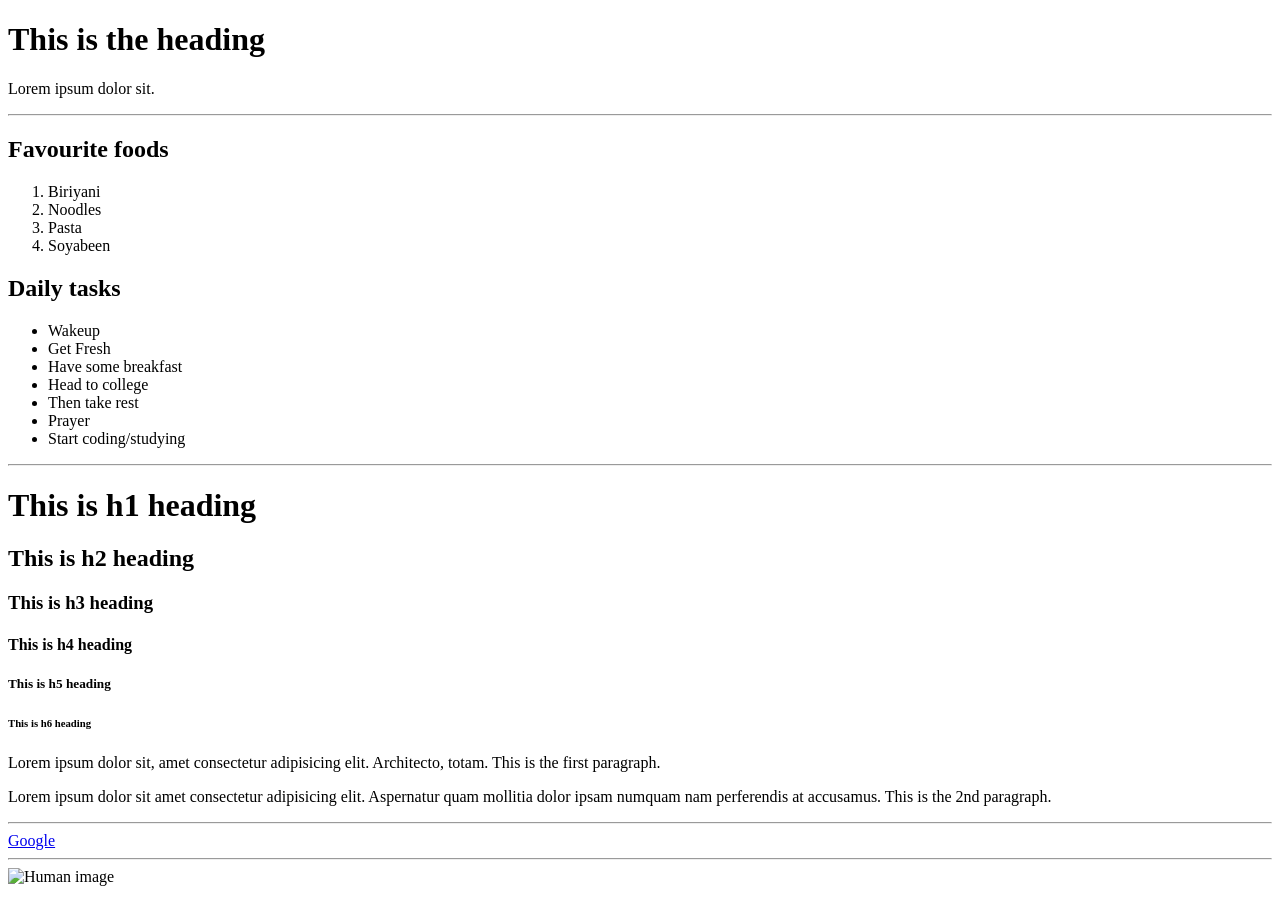
==== basic.html @ b85720ec "Add files via upload" ====
<!-- Basic structure -->
<!doctype html>

<html>

<head>
    <title>
        My first page
    </title>
</head>

<body>
    <h1>This is the heading</h1>
    <p>Lorem ipsum dolor sit.</p>
</body>
<hr>

<head>
    <!-- LISTS -->
    <title>My lists</title>
</head>

<body>
    <h2>Favourite foods</h2>
    <ol>
        <li>Biriyani</li>
        <li>Noodles</li>
        <li>Pasta</li>
        <li>Soyabeen</li>
    </ol>
    <h2>Daily tasks</h2>
    <ul>
        <li>Wakeup</li>
        <li>Get Fresh</li>
        <li>Have some breakfast</li>
        <li>Head to college</li>
        <li>Then take rest</li>
        <li>Prayer</li>
        <li>Start coding/studying</li>
    </ul>
    <hr>
    <h1>This is h1 heading</h1>
    <h2>This is h2 heading</h2>
    <h3>This is h3 heading</h3>
    <h4>This is h4 heading</h4>
    <h5>This is h5 heading</h5>
    <h6>This is h6 heading</h6>
    <p>Lorem ipsum dolor sit, amet consectetur adipisicing elit. Architecto, totam. This is the first paragraph.</p>
    <p>Lorem ipsum dolor sit amet consectetur adipisicing elit. Aspernatur quam mollitia dolor ipsam numquam nam
        perferendis at accusamus. This is the 2nd paragraph.</p>
    <hr>
    <a href="google.com" target="_main">Google</a>
    <hr>
    <img src="https://plus.unsplash.com/premium_photo-1664474619075-644dd191935f?q=80&w=869&auto=format&fit=crop&ixlib=rb-4.1.0&ixid=M3wxMjA3fDB8MHxwaG90by1wYWdlfHx8fGVufDB8fHx8fA%3D%3D" width="200" alt="Human image">
</body>

</html>
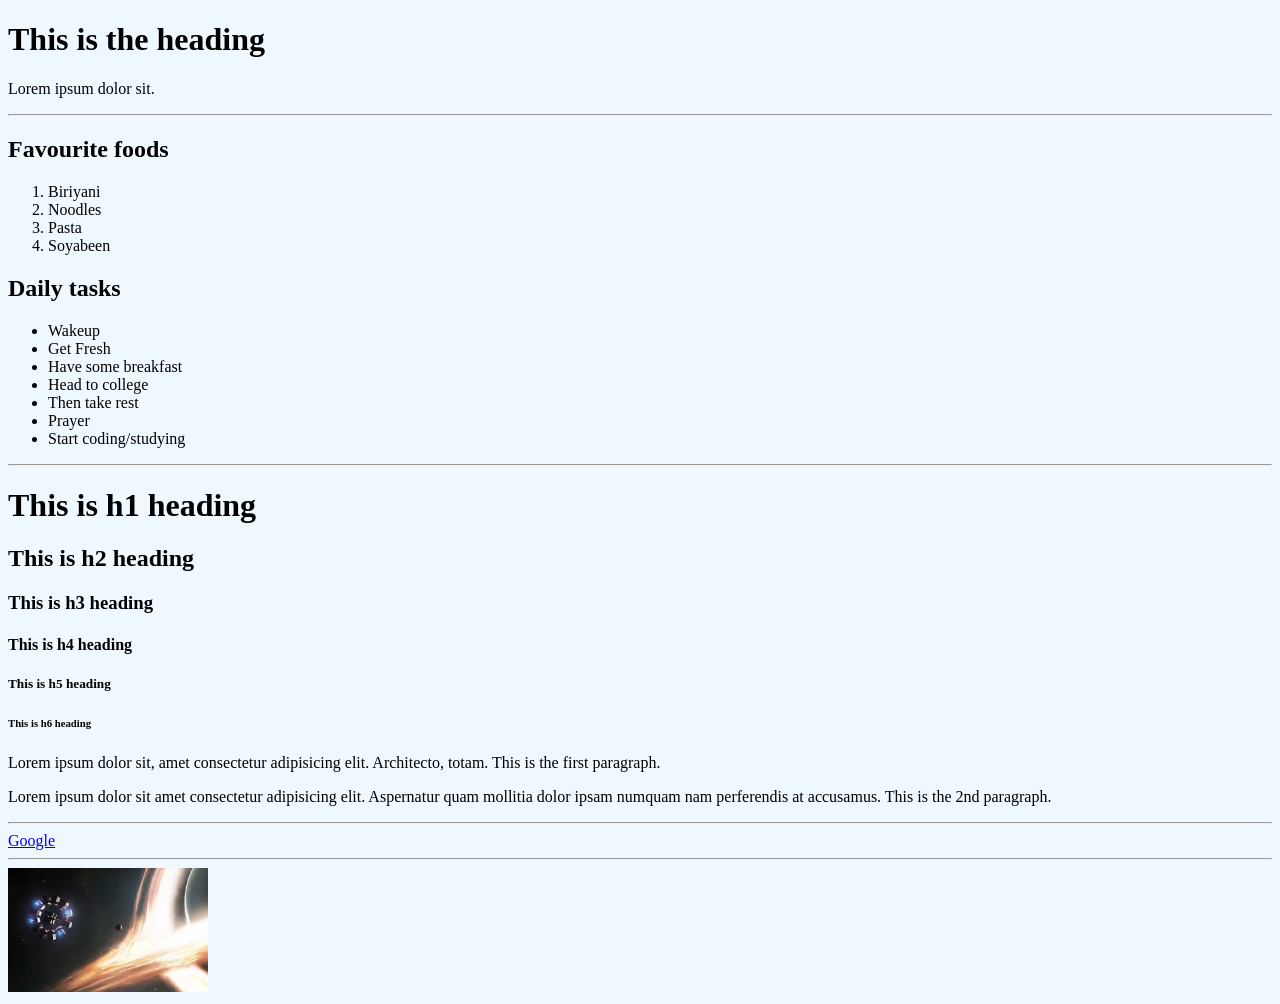
==== commit 5376c3a7: "Update basic.html" ====
--- a/basic.html
+++ b/basic.html
@@ -49,9 +49,12 @@
     <p>Lorem ipsum dolor sit amet consectetur adipisicing elit. Aspernatur quam mollitia dolor ipsam numquam nam
         perferendis at accusamus. This is the 2nd paragraph.</p>
     <hr>
-    <a href="google.com" target="_main">Google</a>
+    <!-- For Link -->
+    <a href="https://www.google.com/m" target="_main">Google</a>
     <hr>
-    <img src="https://plus.unsplash.com/premium_photo-1664474619075-644dd191935f?q=80&w=869&auto=format&fit=crop&ixlib=rb-4.1.0&ixid=M3wxMjA3fDB8MHxwaG90by1wYWdlfHx8fGVufDB8fHx8fA%3D%3D" width="200" alt="Human image">
+    <link rel="stylesheet" href="style.css">
+    <!-- For Image -->
+    <img src="download.jpg" width="200" alt="Space image">
 </body>
 
-</html>+</html>
--- a/style.css
+++ b/style.css
@@ -0,0 +1,3 @@
+body{
+    background-color: aliceblue;
+}
